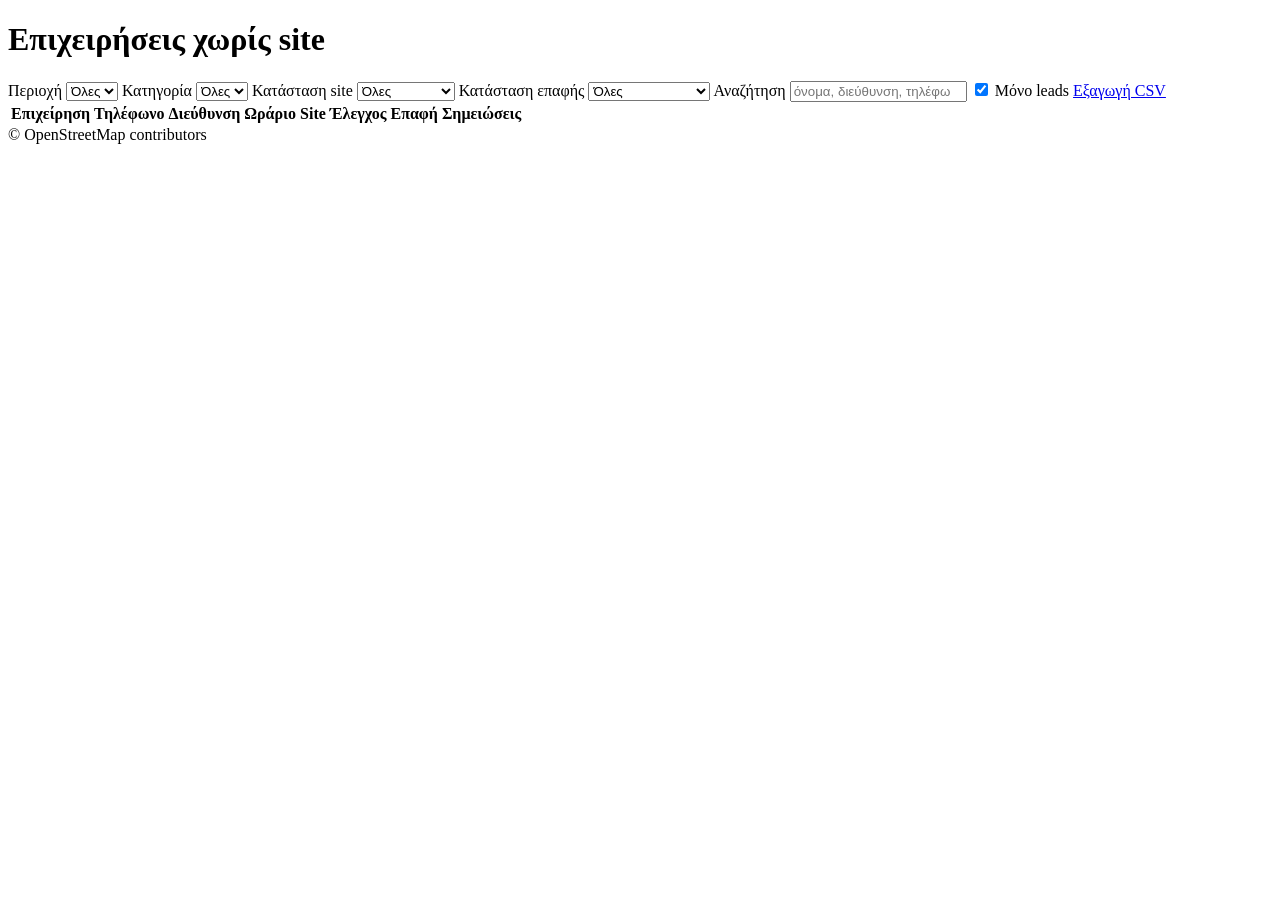
==== web/index.html @ ef08b9db "Phase 4: FastAPI dashboard JSON API with filters, editable notes/contact status, CSV export (formula" ====
<!doctype html>
<html lang="el">
<head>
  <meta charset="utf-8">
  <meta name="viewport" content="width=device-width, initial-scale=1">
  <title>Lead Finder</title>
  <link rel="stylesheet" href="/static/style.css">
</head>
<body>
  <header>
    <h1>Επιχειρήσεις χωρίς site</h1>
    <span id="count"></span>
  </header>

  <section class="filters">
    <label>Περιοχή <select id="area"><option value="">Όλες</option></select></label>
    <label>Κατηγορία <select id="category"><option value="">Όλες</option></select></label>
    <label>Κατάσταση site
      <select id="site_status">
        <option value="">Όλες</option>
        <option value="none">Χωρίς site</option>
        <option value="dead">Νεκρό site</option>
        <option value="social_only">Μόνο social</option>
        <option value="alive">Έχει site</option>
        <option value="unchecked">Μη ελεγμένο</option>
      </select>
    </label>
    <label>Κατάσταση επαφής
      <select id="contact_status">
        <option value="">Όλες</option>
        <option value="new">Νέο</option>
        <option value="called">Κλήθηκε</option>
        <option value="interested">Ενδιαφέρεται</option>
        <option value="not_interested">Δεν ενδιαφέρεται</option>
        <option value="do_not_call">Να μην καλεστεί</option>
      </select>
    </label>
    <label>Αναζήτηση <input id="q" type="search" placeholder="όνομα, διεύθυνση, τηλέφωνο"></label>
    <label class="check"><input id="leads_only" type="checkbox" checked> Μόνο leads</label>
    <a id="export" class="button" href="#">Εξαγωγή CSV</a>
  </section>

  <div class="table-wrap">
    <table>
      <thead>
        <tr>
          <th>Επιχείρηση</th><th>Τηλέφωνο</th><th>Διεύθυνση</th><th>Ωράριο</th>
          <th>Site</th><th>Έλεγχος</th><th>Επαφή</th><th>Σημειώσεις</th>
        </tr>
      </thead>
      <tbody id="rows"></tbody>
    </table>
    <p id="empty" hidden>Δεν βρέθηκαν επιχειρήσεις. Τρέξε πρώτα ένα scan από το terminal.</p>
  </div>

  <footer>© OpenStreetMap contributors</footer>
  <script src="/static/app.js"></script>
</body>
</html>
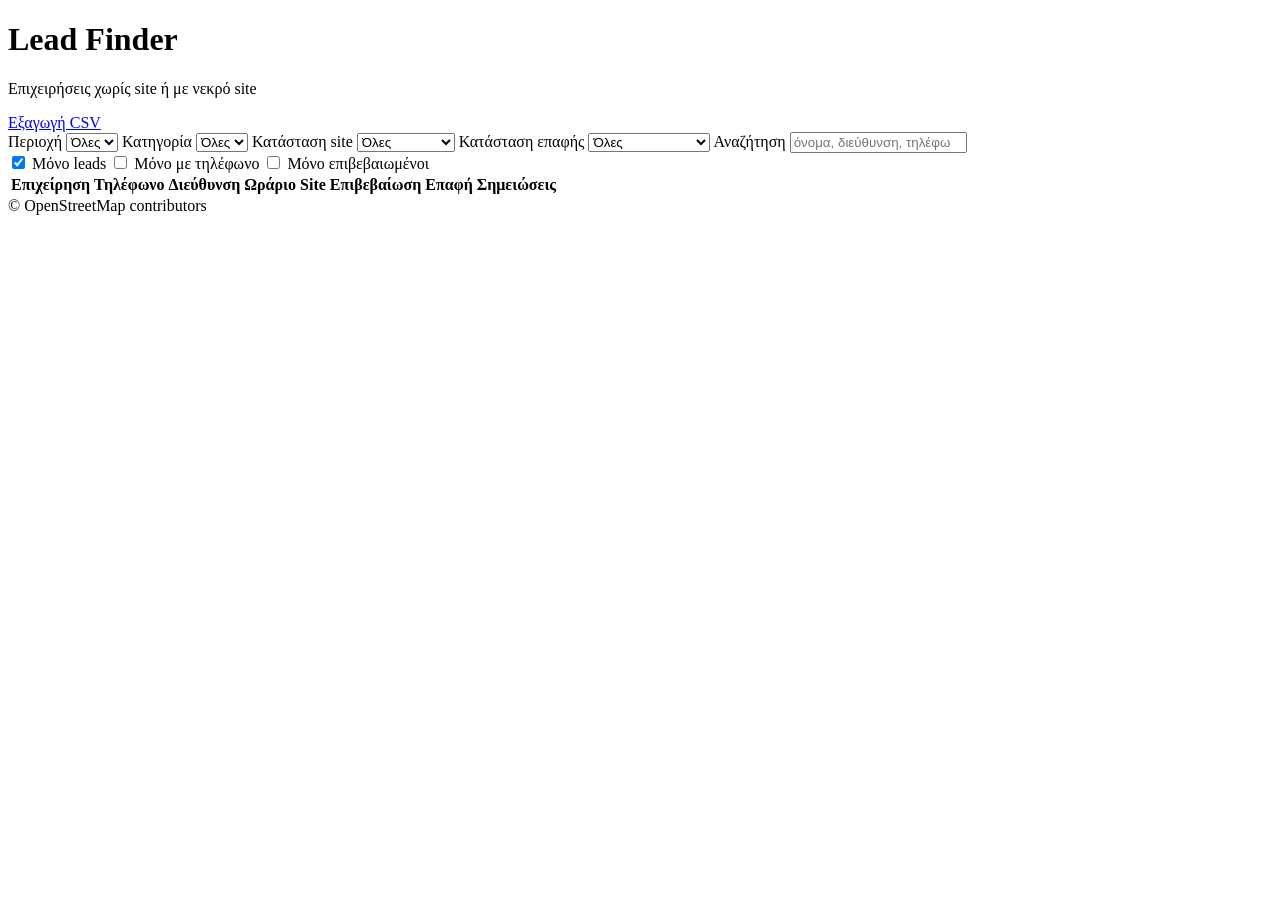
==== commit 72509737: "Improve dashboard: manual phone, verified flag, filters, sorting, stats Co-Authored-By: Claude Sonne" ====
--- a/web/index.html
+++ b/web/index.html
@@ -7,10 +7,15 @@
   <link rel="stylesheet" href="/static/style.css">
 </head>
 <body>
-  <header>
-    <h1>Επιχειρήσεις χωρίς site</h1>
-    <span id="count"></span>
+  <header class="top">
+    <div>
+      <h1>Lead Finder</h1>
+      <p class="sub">Επιχειρήσεις χωρίς site ή με νεκρό site</p>
+    </div>
+    <a id="export" class="button secondary" href="#">Εξαγωγή CSV</a>
   </header>
+
+  <section class="stats" id="stats"></section>
 
   <section class="filters">
     <label>Περιοχή <select id="area"><option value="">Όλες</option></select></label>
@@ -35,22 +40,31 @@
         <option value="do_not_call">Να μην καλεστεί</option>
       </select>
     </label>
-    <label>Αναζήτηση <input id="q" type="search" placeholder="όνομα, διεύθυνση, τηλέφωνο"></label>
-    <label class="check"><input id="leads_only" type="checkbox" checked> Μόνο leads</label>
-    <a id="export" class="button" href="#">Εξαγωγή CSV</a>
+    <label class="grow">Αναζήτηση <input id="q" type="search" placeholder="όνομα, διεύθυνση, τηλέφωνο"></label>
+    <div class="toggles">
+      <label class="check"><input id="leads_only" type="checkbox" checked> Μόνο leads</label>
+      <label class="check"><input id="has_phone" type="checkbox"> Μόνο με τηλέφωνο</label>
+      <label class="check"><input id="verified" type="checkbox"> Μόνο επιβεβαιωμένοι</label>
+    </div>
   </section>
 
   <div class="table-wrap">
     <table>
       <thead>
         <tr>
-          <th>Επιχείρηση</th><th>Τηλέφωνο</th><th>Διεύθυνση</th><th>Ωράριο</th>
-          <th>Site</th><th>Έλεγχος</th><th>Επαφή</th><th>Σημειώσεις</th>
+          <th data-sort="name">Επιχείρηση</th>
+          <th data-sort="phone">Τηλέφωνο</th>
+          <th>Διεύθυνση</th>
+          <th>Ωράριο</th>
+          <th data-sort="site_status">Site</th>
+          <th data-sort="verified" title="Έλεγξα στο Google ότι δεν έχει site">Επιβεβαίωση</th>
+          <th data-sort="contact_status">Επαφή</th>
+          <th>Σημειώσεις</th>
         </tr>
       </thead>
       <tbody id="rows"></tbody>
     </table>
-    <p id="empty" hidden>Δεν βρέθηκαν επιχειρήσεις. Τρέξε πρώτα ένα scan από το terminal.</p>
+    <p id="empty" hidden>Δεν βρέθηκαν επιχειρήσεις με αυτά τα φίλτρα.</p>
   </div>
 
   <footer>© OpenStreetMap contributors</footer>
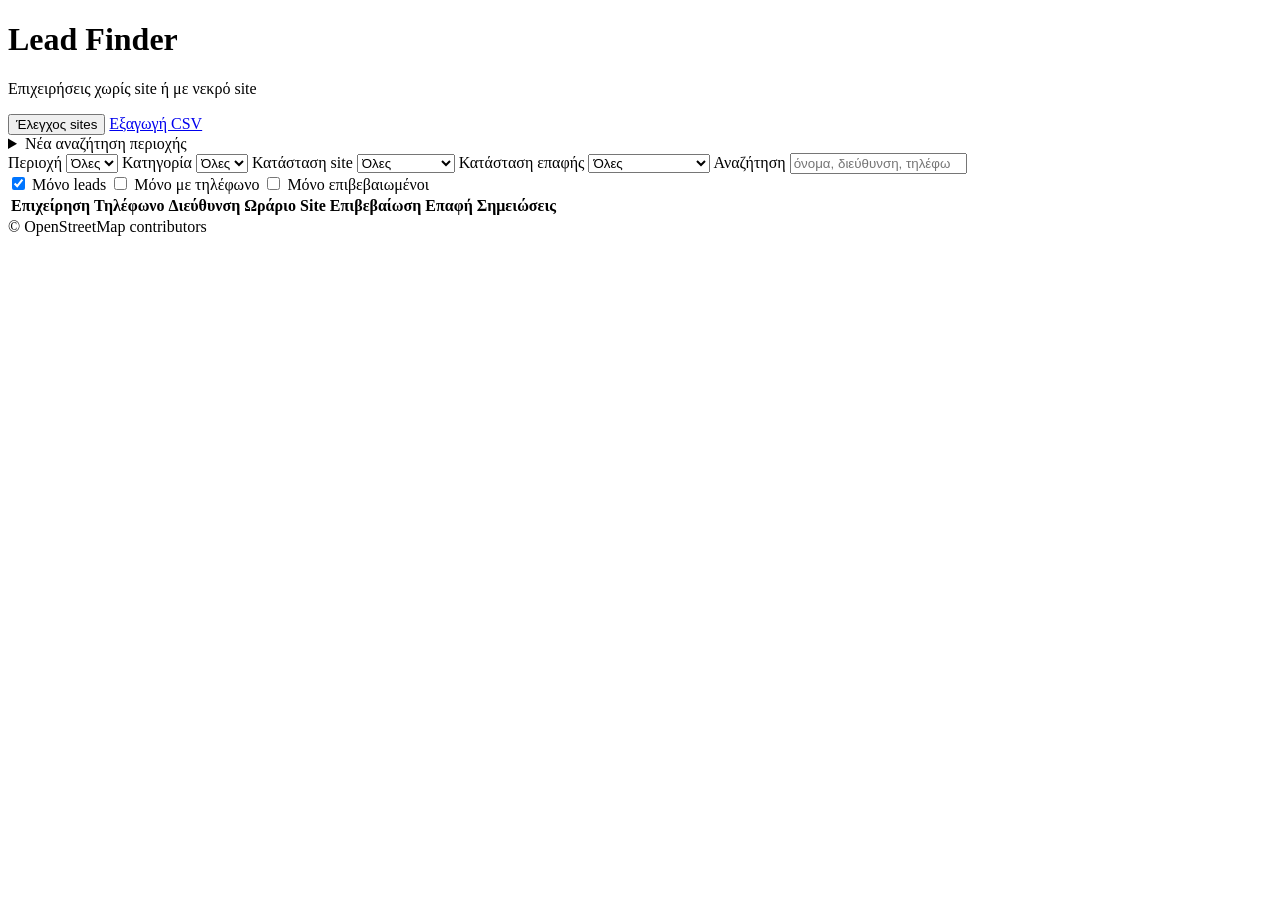
==== commit 0a7ad811: "Add area scan and site check to the dashboard Resolve a place name with candidates, scan several OSM" ====
--- a/web/index.html
+++ b/web/index.html
@@ -12,8 +12,32 @@
       <h1>Lead Finder</h1>
       <p class="sub">Επιχειρήσεις χωρίς site ή με νεκρό site</p>
     </div>
-    <a id="export" class="button secondary" href="#">Εξαγωγή CSV</a>
+    <div class="actions">
+      <button id="check-btn" class="button secondary">Έλεγχος sites</button>
+      <a id="export" class="button secondary" href="#">Εξαγωγή CSV</a>
+    </div>
   </header>
+
+  <details class="scan" id="scan-panel">
+    <summary>Νέα αναζήτηση περιοχής</summary>
+    <div class="scan-body">
+      <div class="scan-row">
+        <label class="grow">Περιοχή <input id="scan-name" type="text" placeholder="π.χ. Πεύκα"></label>
+        <label>Φίλτρο (προαιρετικό) <input id="scan-hint" type="text" placeholder="π.χ. Θεσσαλονίκη"></label>
+        <label>Ακτίνα (m) <input id="scan-radius" type="number" min="100" max="5000" step="100" value="1500"></label>
+        <button id="resolve-btn" class="button">Εύρεση περιοχής</button>
+      </div>
+      <div id="candidates"></div>
+      <div id="scan-categories" hidden>
+        <p class="hint">Κατηγορίες:
+          <button id="cat-all" type="button" class="link">όλες</button> ·
+          <button id="cat-none" type="button" class="link">καμία</button></p>
+        <div id="category-boxes" class="category-boxes"></div>
+        <button id="scan-btn" class="button">Σάρωση</button>
+      </div>
+      <p id="scan-status" class="hint" role="status"></p>
+    </div>
+  </details>
 
   <section class="stats" id="stats"></section>
 
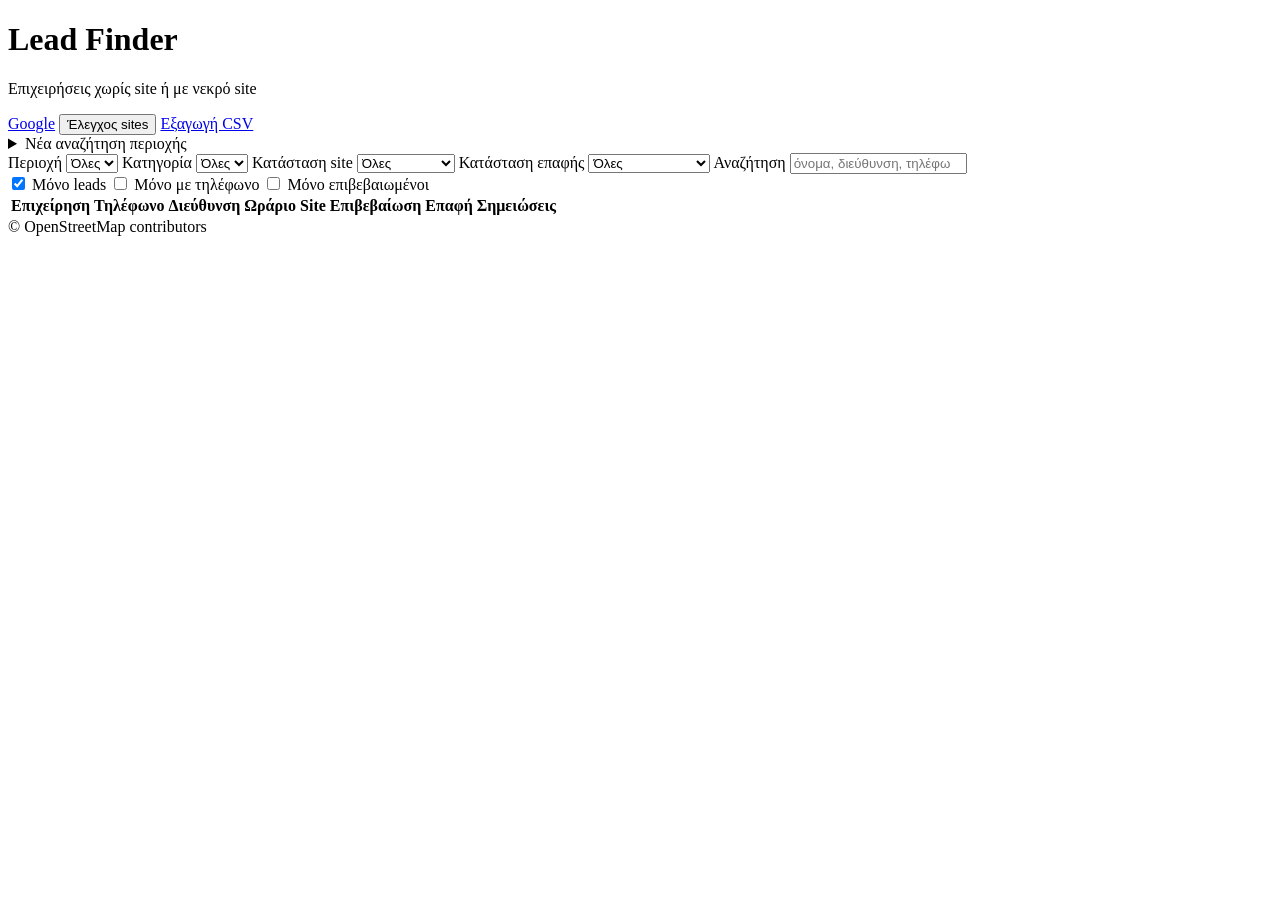
==== commit 208e3362: "Add Google Places source, map UI and demo server Live Google Places text search with grid coverage, " ====
--- a/web/index.html
+++ b/web/index.html
@@ -13,6 +13,7 @@
       <p class="sub">Επιχειρήσεις χωρίς site ή με νεκρό site</p>
     </div>
     <div class="actions">
+      <a class="button" href="/google">Google</a>
       <button id="check-btn" class="button secondary">Έλεγχος sites</button>
       <a id="export" class="button secondary" href="#">Εξαγωγή CSV</a>
     </div>
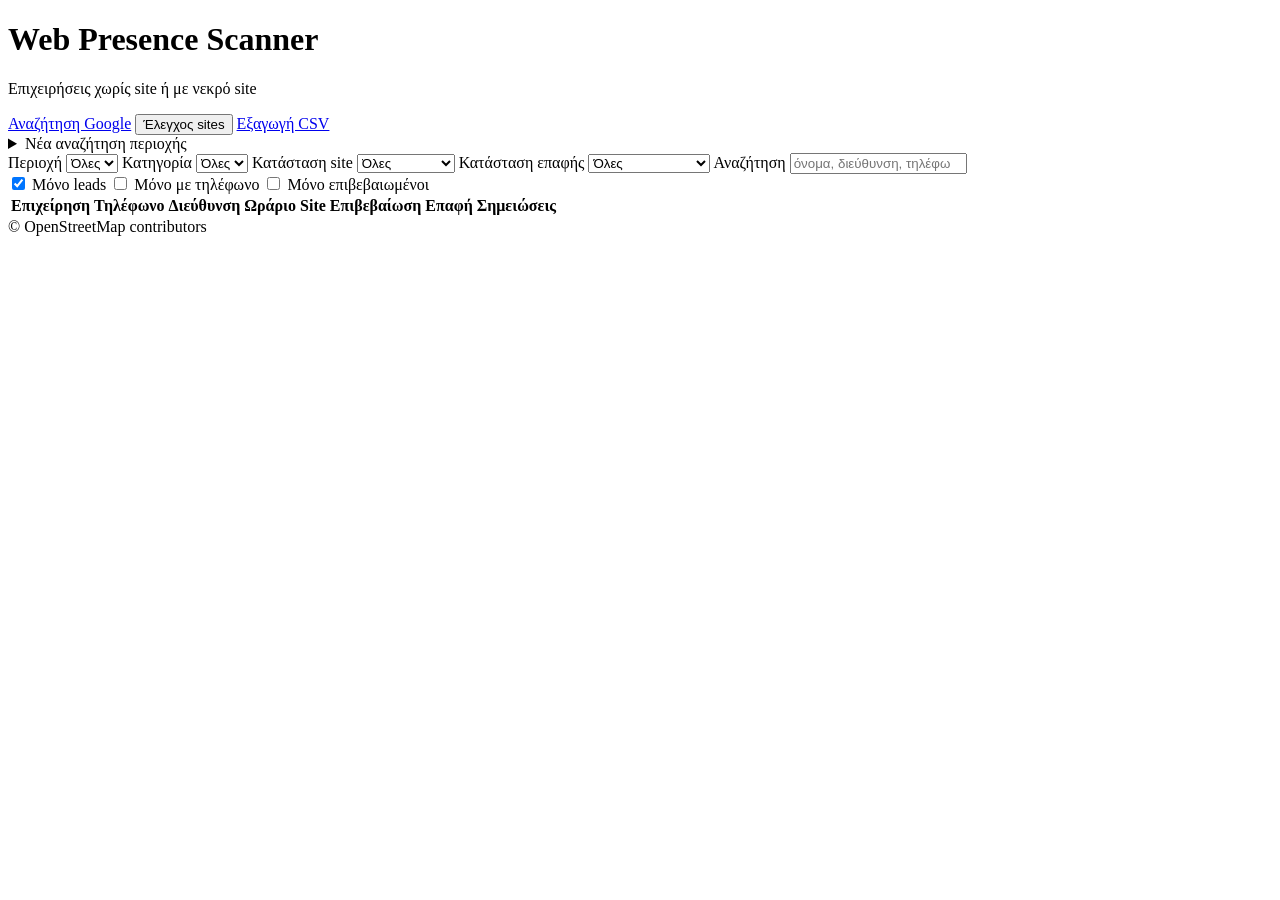
==== commit e2af7823: "Rename to Web Presence Scanner; pins, all-businesses mode, email field - Resolve places without stre" ====
--- a/web/index.html
+++ b/web/index.html
@@ -3,17 +3,17 @@
 <head>
   <meta charset="utf-8">
   <meta name="viewport" content="width=device-width, initial-scale=1">
-  <title>Lead Finder</title>
+  <title>Web Presence Scanner · OSM</title>
   <link rel="stylesheet" href="/static/style.css">
 </head>
 <body>
   <header class="top">
     <div>
-      <h1>Lead Finder</h1>
+      <h1>Web Presence Scanner</h1>
       <p class="sub">Επιχειρήσεις χωρίς site ή με νεκρό site</p>
     </div>
     <div class="actions">
-      <a class="button" href="/google">Google</a>
+      <a class="button" href="/">Αναζήτηση Google</a>
       <button id="check-btn" class="button secondary">Έλεγχος sites</button>
       <a id="export" class="button secondary" href="#">Εξαγωγή CSV</a>
     </div>
